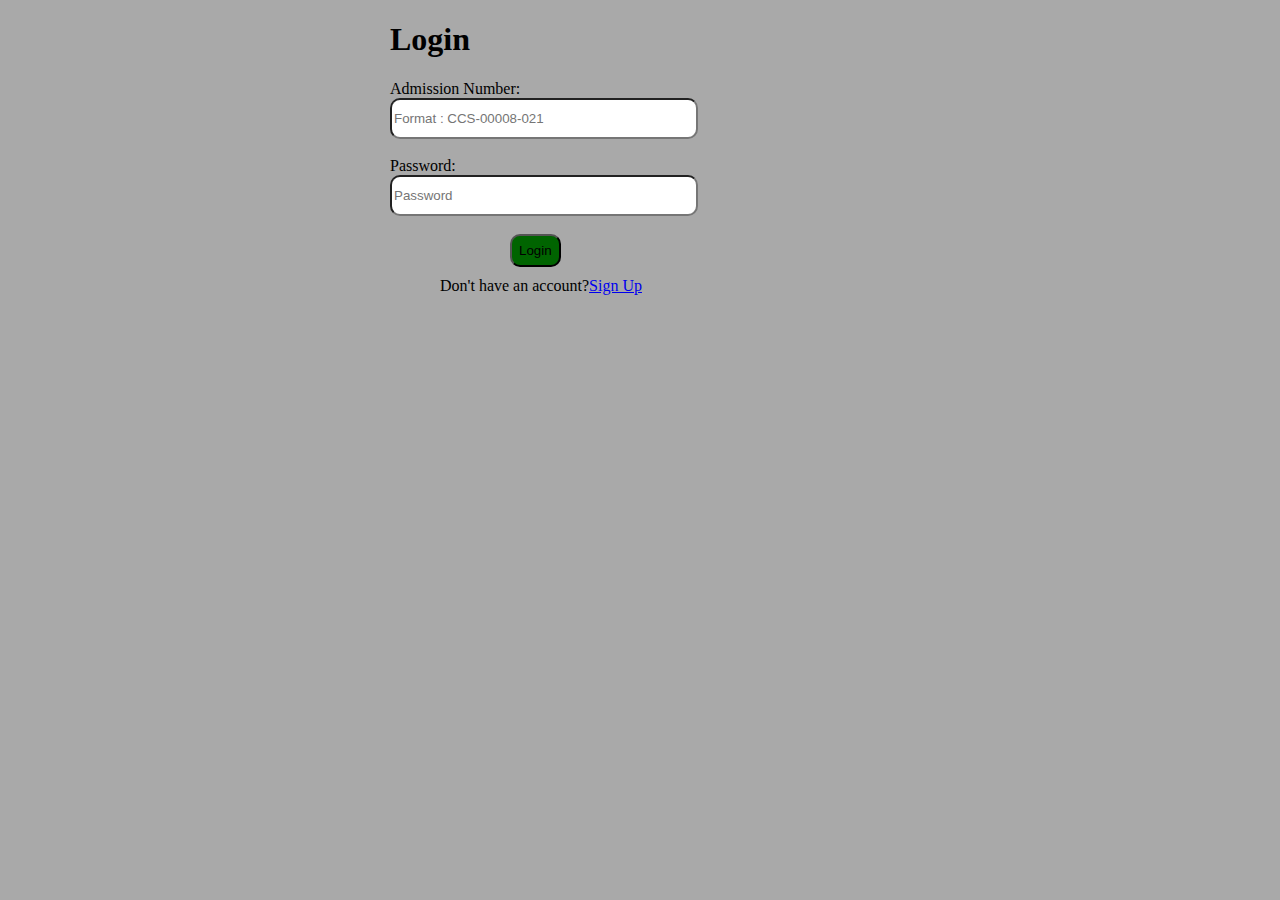
==== SIGNIN.html @ ddf5f3a9 "Added Styling." ====
<!DOCTYPE html>
<html lang="en">
  <head>
    <meta charset="UTF-8" />
    <meta http-equiv="X-UA-Compatible" content="IE=edge" />
    <meta name="viewport" content="width=device-width, initial-scale=1.0" />
    <title>Login</title>
    <link rel="stylesheet" href="styles.css">
  </head>
  <body>
    <header><h1>Login</h1></header>

    <div id="form">
      <form action="" method="POST">
        Admission Number:<br><input id="adm_number" type="text" name="adm_number" placeholder="Format : CCS-00008-021" /><br><br>
        Password:<br><input id="pass" type="password" name="password" placeholder="Password"/><br><br>
        <button id="login" type="button" name="Login">Login</button>
      </form>
    </div>
    <div id="signindiv">
      <span>Don't have an account?<a href="SIGNUP.html">Sign Up</a></span>
    </div>

    <header></header>
  </body>
</html>
---- styles.css ----
body {
  max-width: 500px;
  margin: auto;
  background-color: darkgray;
}

#form {
  text-align: start;
}

#fName,
#lName,
#adm_number,
#pass,
#con_pass {
  border-radius: 10px;
  min-height: 35px;
  min-width: 300px;
  max-height: 40px;
}

h1 {
  text-align: start;
}
#sign_up_button,
#login {
  background-color: darkgreen;
  border-radius: 10px;
  margin-left: 120px;
  padding: 7px;
  padding-left: 7px;
  padding-right: 7px;
}
#signindiv,
#signupdiv {
  margin: 10px;
  margin-left: 50px;
}
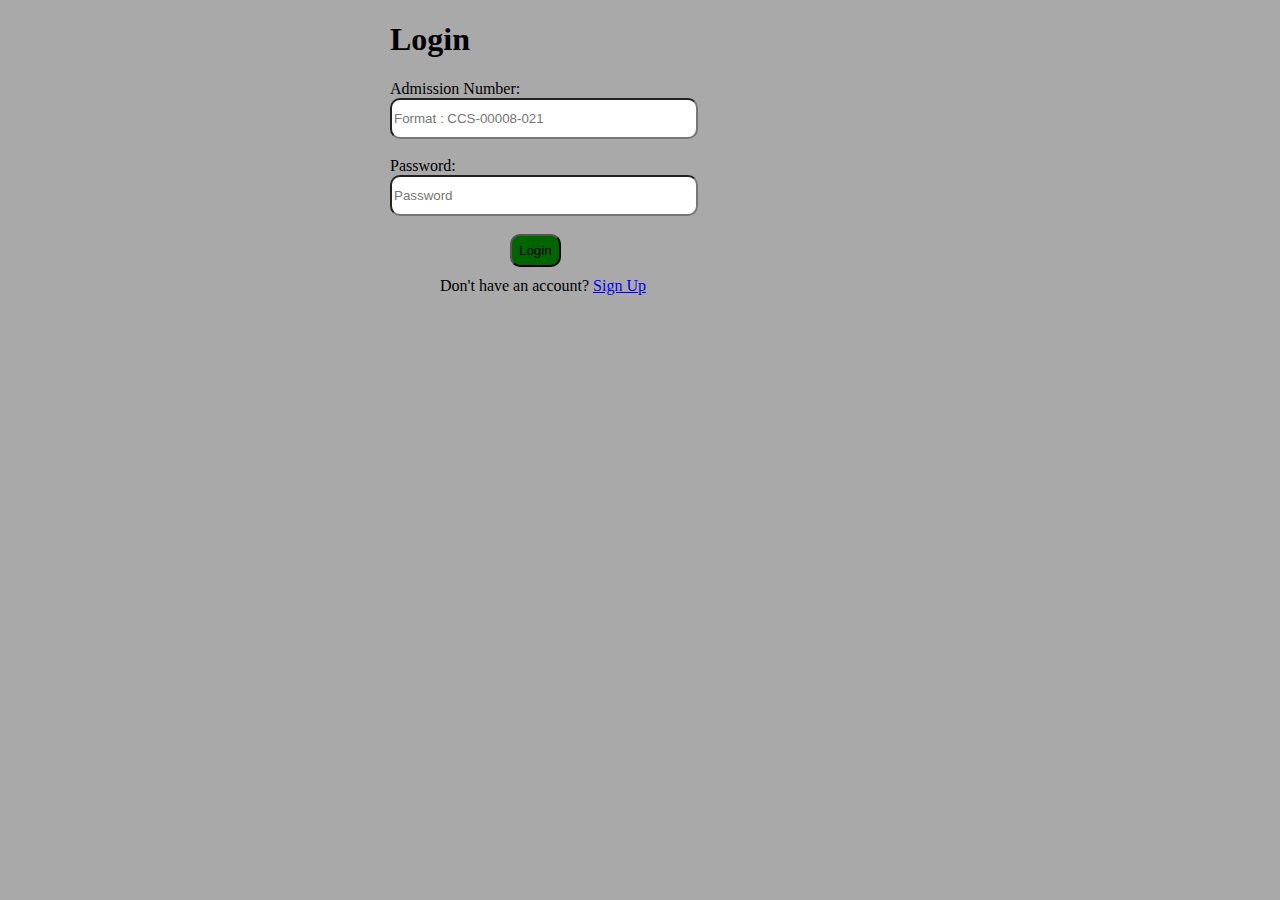
==== commit 46cd843c: "Renamed storeData.php to Server.php and moved accessData.php code to Server.php then deleted accessD" ====
--- a/SIGNIN.html
+++ b/SIGNIN.html
@@ -5,22 +5,54 @@
     <meta http-equiv="X-UA-Compatible" content="IE=edge" />
     <meta name="viewport" content="width=device-width, initial-scale=1.0" />
     <title>Login</title>
-    <link rel="stylesheet" href="styles.css">
+    <link rel="stylesheet" href="styles.css" />
   </head>
   <body>
     <header><h1>Login</h1></header>
 
     <div id="form">
-      <form action="" method="POST">
-        Admission Number:<br><input id="adm_number" type="text" name="adm_number" placeholder="Format : CCS-00008-021" /><br><br>
-        Password:<br><input id="pass" type="password" name="password" placeholder="Password"/><br><br>
-        <button id="login" type="button" name="Login">Login</button>
+      <form name="signin" action="Server.php" method="POST">
+        Admission Number:<br /><input
+          id="adm_number"
+          type="text"
+          name="adm_number"
+          placeholder="Format : CCS-00008-021"
+        /><br /><br />
+        Password:<br /><input
+          id="pass"
+          type="password"
+          name="password"
+          placeholder="Password"
+        /><br /><br />
+        <button
+          id="login"
+          type="submit"
+          name="Login"
+          onclick="return validate()"
+        >
+          Login
+        </button>
       </form>
     </div>
     <div id="signindiv">
-      <span>Don't have an account?<a href="SIGNUP.html">Sign Up</a></span>
+      <span>Don't have an account? <a href="SIGNUP.html">Sign Up</a></span>
     </div>
 
     <header></header>
   </body>
+  <script>
+    var admNumber = document.getElementById('adm_number');
+
+    var Password = document.getElementById('pass');
+
+    var btn = document.getElementById('login');
+
+    function validate() {
+      if (admNumber.value === ' ' || Password.value === '') {
+        alert('Fileds cannot be empty');
+        return false;
+      }
+    }
+    // btn.addEventListener('click', validate);
+  </script>
 </html>
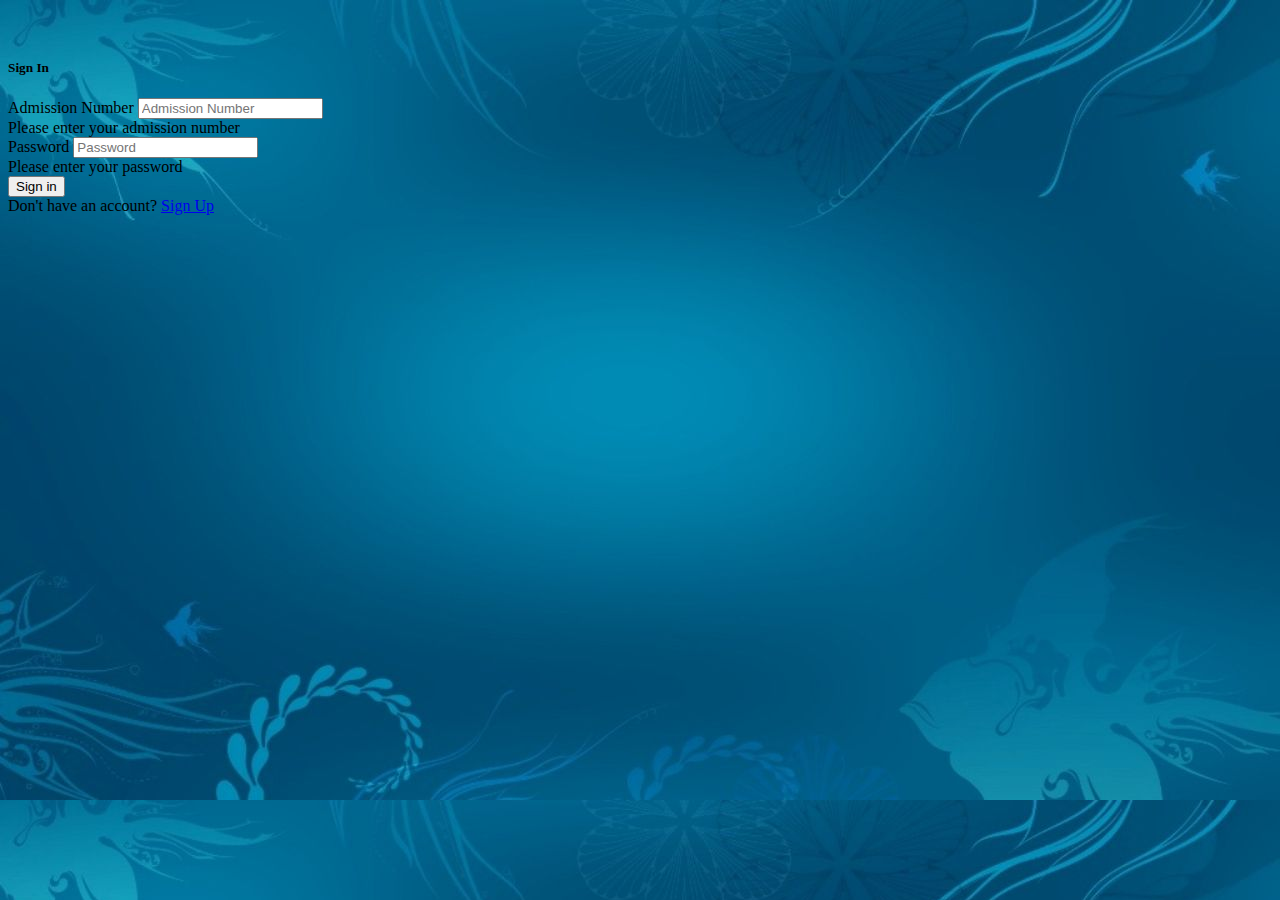
==== commit 4db5b1fd: "styled  the website with bootstrap" ====
--- a/SIGNIN.html
+++ b/SIGNIN.html
@@ -4,55 +4,78 @@
     <meta charset="UTF-8" />
     <meta http-equiv="X-UA-Compatible" content="IE=edge" />
     <meta name="viewport" content="width=device-width, initial-scale=1.0" />
-    <title>Login</title>
-    <link rel="stylesheet" href="styles.css" />
+    <title>Student Portal </title>
+    <link rel="stylesheet" href="https://stackpath.bootstrapcdn.com/bootstrap/4.1.3/css/bootstrap.min.css" integrity="sha384-MCw98/SFnGE8fJT3GXwEOngsV7Zt27NXFoaoApmYm81iuXoPkFOJwJ8ERdknLPMO" crossorigin="anonymous">
+    <link rel="stylesheet" href="css/styles.css" />
   </head>
   <body>
-    <header><h1>Login</h1></header>
-
-    <div id="form">
-      <form name="signin" action="Server.php" method="POST">
-        Admission Number:<br /><input
-          id="adm_number"
-          type="text"
-          name="adm_number"
-          placeholder="Format : CCS-00008-021"
-        /><br /><br />
-        Password:<br /><input
-          id="pass"
-          type="password"
-          name="password"
-          placeholder="Password"
-        /><br /><br />
-        <button
-          id="login"
-          type="submit"
-          name="Login"
-          onclick="return validate()"
-        >
-          Login
-        </button>
-      </form>
+    <div class="container" >
+      <div class="row">
+        <div class="col-sm"></div>
+          <div class="col-sm-6">
+            <div class="card text-white bg-dark mb-3">
+              <div class="card-header text-center">
+                <h5>Sign In</h5>
+              </div>
+              <div class="card-body">
+                <form  class="needs-validation" action="Server.php" method="POST" novalidate>
+                  <div class="form-group">
+                    <label for="basicPay">Admission Number</label>
+                    <input type="text" class="form-control " id="adm_number" name="adm_number" placeholder="Admission Number" required>
+                    <div class="invalid-feedback">
+                      Please enter your admission number
+                    </div>
+                  </div>
+                  <div class="form-group">
+                    <label for="basicPay">Password</label>
+                    <input type="password" class="form-control " id="pass" name="password" placeholder="Password" required>
+                    <div class="invalid-feedback">
+                      Please enter your password
+                    </div>
+                  </div>
+                  <div class="row">
+                    <div class="col-sm"></div>
+                    <div class="col-sm">
+                       <button id="sign_up_button" name="sign_up_button" class="btn btn-primary btn-lg btn-block" type="submit">Sign in</button>
+                      </div>
+                    <div class="col-sm"></div>
+                  </div>
+                  <div class="row">
+                    <div class="col-sm"></div>
+                    <div class="col-sm-6">
+                      Don't have an account? <a href="SIGNUP.html">Sign Up</a>
+                    </div>
+                    <div class="col-sm"></div>
+                  </div>
+                </form>
+              </div>
+            </div>  
+          </div>
+        <div class="col-sm"></div>
+      </div>
     </div>
-    <div id="signindiv">
-      <span>Don't have an account? <a href="SIGNUP.html">Sign Up</a></span>
-    </div>
-
-    <header></header>
+    <script>
+      //  JavaScript for disabling form submissions if there are invalid fields
+      (function() {
+        'use strict';
+        window.addEventListener('load', function() {
+          // Fetch all the forms we want to apply custom Bootstrap validation styles to
+          var forms = document.getElementsByClassName('needs-validation');
+          // Loop over them and prevent submission
+          var validation = Array.prototype.filter.call(forms, function(form) {
+            form.addEventListener('submit', function(event) {
+              if (form.checkValidity() === false) {
+                event.preventDefault();
+                event.stopPropagation();
+              }
+              form.classList.add('was-validated');
+            }, false);
+          });
+        }, false);
+      })();
+      </script>
+    <script src="https://code.jquery.com/jquery-3.3.1.slim.min.js" integrity="sha384-q8i/X+965DzO0rT7abK41JStQIAqVgRVzpbzo5smXKp4YfRvH+8abtTE1Pi6jizo" crossorigin="anonymous"></script>
+    <script src="https://cdnjs.cloudflare.com/ajax/libs/popper.js/1.14.3/umd/popper.min.js" integrity="sha384-ZMP7rVo3mIykV+2+9J3UJ46jBk0WLaUAdn689aCwoqbBJiSnjAK/l8WvCWPIPm49" crossorigin="anonymous"></script>
+    <script src="https://stackpath.bootstrapcdn.com/bootstrap/4.1.3/js/bootstrap.min.js" integrity="sha384-ChfqqxuZUCnJSK3+MXmPNIyE6ZbWh2IMqE241rYiqJxyMiZ6OW/JmZQ5stwEULTy" crossorigin="anonymous"></script>
   </body>
-  <script>
-    var admNumber = document.getElementById('adm_number');
-
-    var Password = document.getElementById('pass');
-
-    var btn = document.getElementById('login');
-
-    function validate() {
-      if (admNumber.value === ' ' || Password.value === '') {
-        alert('Fileds cannot be empty');
-        return false;
-      }
-    }
-    // btn.addEventListener('click', validate);
-  </script>
-</html>
+</html>--- a/css/styles.css
+++ b/css/styles.css
@@ -0,0 +1,55 @@
+.card {
+  margin-top: 60px;
+}
+
+body {
+  background-image: url('../login-page-background-image.jpg');
+}
+
+/*
+.home {
+  background-image: url('../home-background-image.jpg');
+}
+#form {
+  text-align: start;
+}
+.signin {
+  margin-top: auto;
+}
+#fName,
+#lName,
+#adm_number,
+#pass,
+#con_pass {
+  border-radius: 10px;
+  min-height: 35px;
+  min-width: 300px;
+  max-height: 40px;
+}
+
+h1 {
+  text-align: start;
+}
+#sign_up_button,
+#login {
+  background-color: darkgreen;
+  cursor: pointer;
+  margin-top: auto;
+  border-radius: 10px;
+  margin-left: 120px;
+  padding: 7px;
+  padding-left: 7px;
+  padding-right: 7px;
+}
+#sign_up_button:hover,
+#login:hover {
+  background-color: aqua;
+}
+#signindiv,
+#signupdiv {
+  margin: 10px;
+  margin-left: 50px;
+}
+a:hover {
+  color: aqua;
+} */
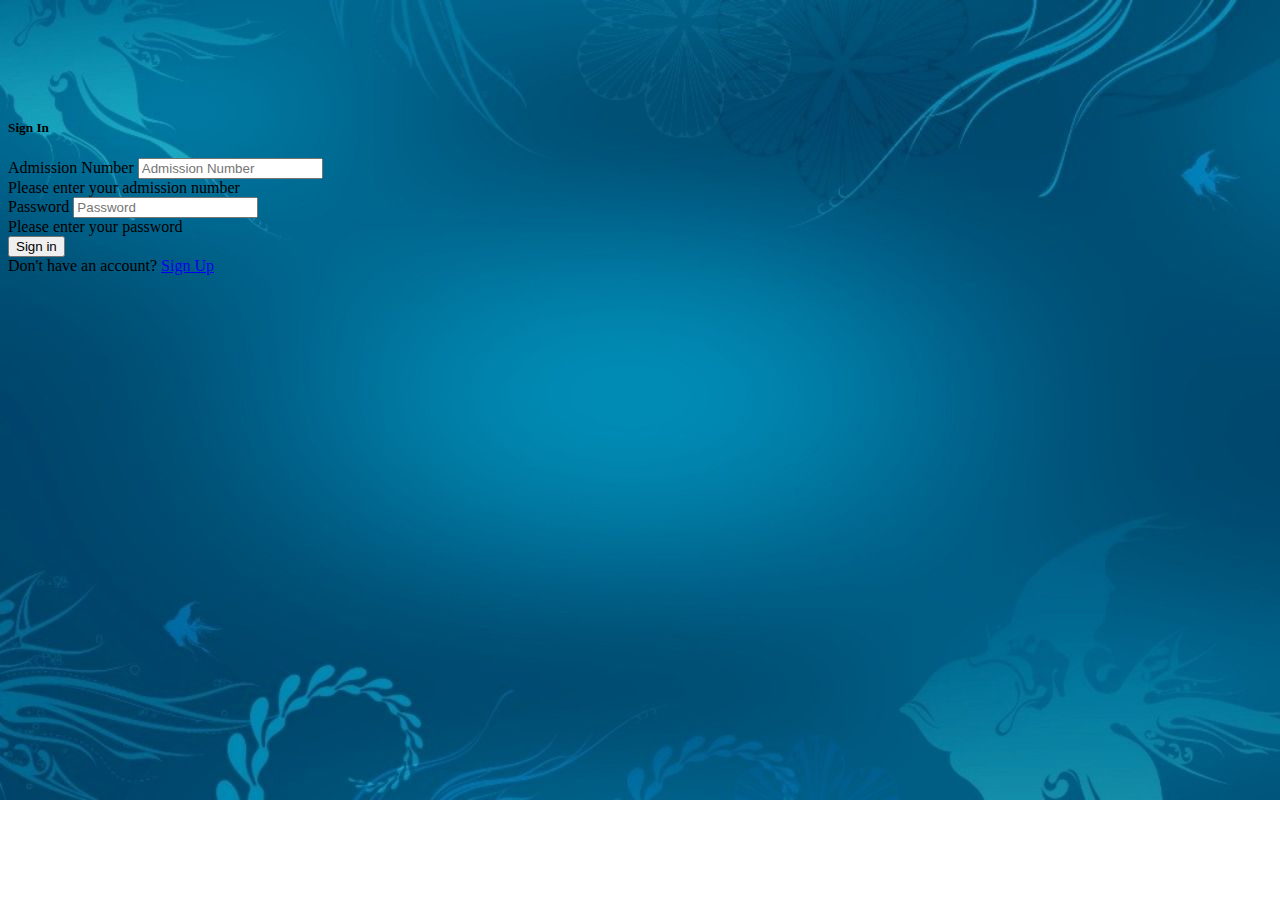
==== commit 3e40c50a: "Added file input for uploading profile image in sign up page." ====
--- a/SIGNIN.html
+++ b/SIGNIN.html
@@ -6,14 +6,14 @@
     <meta name="viewport" content="width=device-width, initial-scale=1.0" />
     <title>Student Portal </title>
     <link rel="stylesheet" href="https://stackpath.bootstrapcdn.com/bootstrap/4.1.3/css/bootstrap.min.css" integrity="sha384-MCw98/SFnGE8fJT3GXwEOngsV7Zt27NXFoaoApmYm81iuXoPkFOJwJ8ERdknLPMO" crossorigin="anonymous">
-    <link rel="stylesheet" href="css/styles.css" />
+    <link rel="stylesheet" href="css/style.css" />
   </head>
-  <body>
+  <body class="sign_in_body">
     <div class="container" >
       <div class="row">
         <div class="col-sm"></div>
           <div class="col-sm-6">
-            <div class="card text-white bg-dark mb-3">
+            <div class="card text-white bg-dark mb-3" id="sign_in_card">
               <div class="card-header text-center">
                 <h5>Sign In</h5>
               </div>
--- a/css/style.css
+++ b/css/style.css
@@ -0,0 +1,18 @@
+.card {
+  margin-top: 60px;
+}
+#sign_in_card {
+  margin-top: 120px;
+}
+.sign_up_body,
+.sign_in_body {
+  background-image: url('../login-page-background-image.jpg');
+  background-repeat: no-repeat;
+  background-size: cover;
+}
+
+.home {
+  background-image: url('../home-background-image.jpg');
+  background-repeat: no-repeat;
+  background-size: cover;
+}
